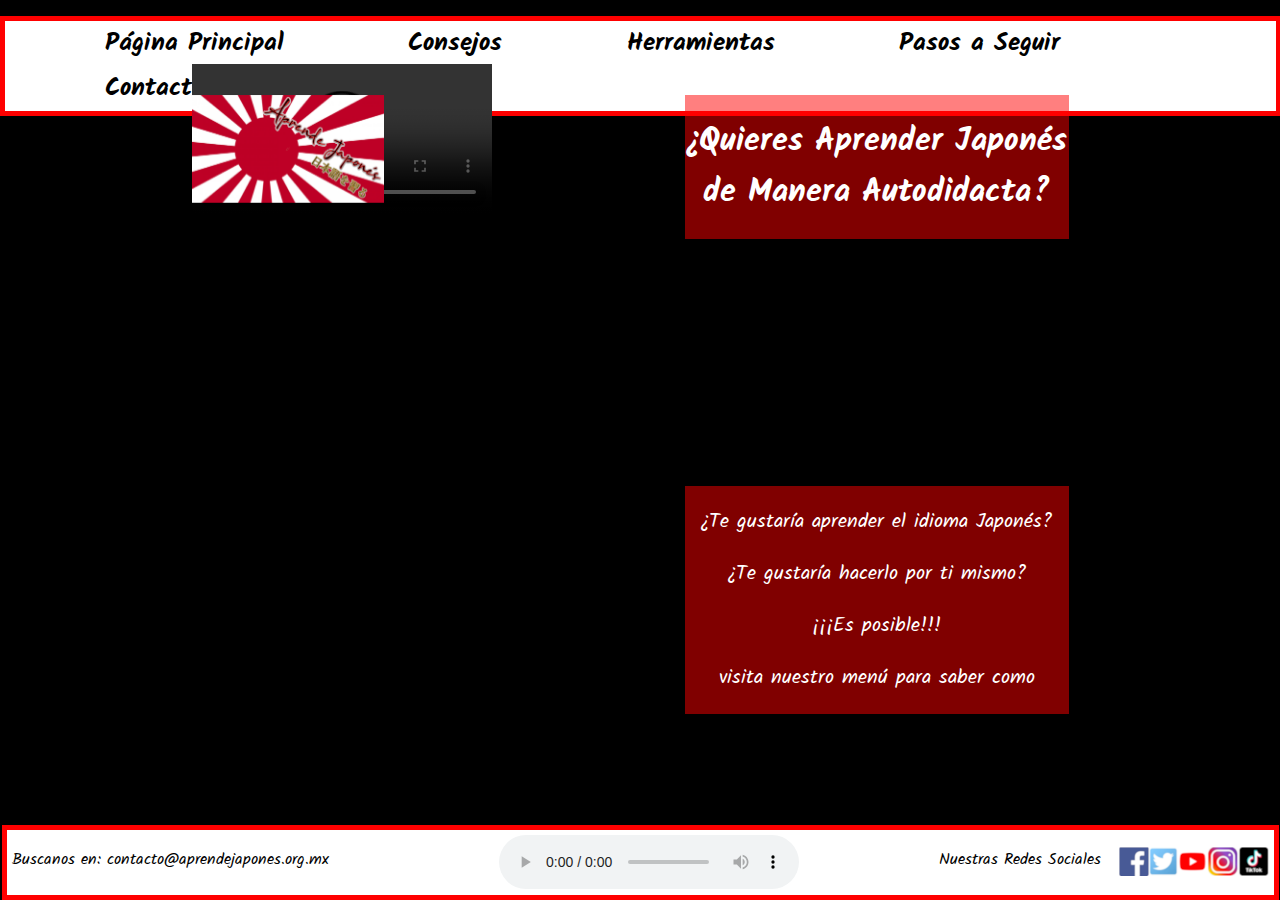
==== index.html @ f5f07193 "Proyecto html para reporte en Sistemas Operativos" ====
<!DOCTYPE html>
<html lang="es">
<head>
    <meta charset="UTF-8">
    <meta http-equiv="X-UA-Compatible" content="IE=edge">
    <meta name="viewport" content="width=device-width, initial-scale=1.0">
    <link rel="stylesheet" type="text/css" href="estilos/estilos.css"/>
    <link rel="icon" href="imagenes/lofo_final_web_icon.png">
    <link rel="preconnect" href="https://fonts.gstatic.com">
    <link href="https://fonts.googleapis.com/css2?family=Kalam:wght@300&display=swap" rel="stylesheet">
    <title>AprendeJapones</title>
</head>
<body>
    <nav id="menu">
        <ul>
            <li><a href="index.html">Página Principal</a></li>
            <li><a href="html/consejos.html">Consejos</a></li>
            <li><a href="html/herramientas.html">Herramientas</a></li>
            <li><a href="html/pasos.html">Pasos a Seguir</a></li>
            <li><a href="html/contacto.html">Contacto</a></li>
        </ul>
    </nav>
    <section>
        <figure>
            <video controls autoplay id="video_fondo" autoplay="autoplay" loop="100p" volume="0" preload="auto">
                <source src="media/SakuraDrops.mp4">
            </video>
        </figure>
        <figure>
            <img src="imagenes/lofo_final_web.png" alt="logo" id="img_logo">
        </figure>
        <header id="texto_titulo">
            <h1>¿Quieres Aprender Japonés de Manera Autodidacta?</h1>
        </header>
            <article id="texto_video">
            <p>¿Te gustaría aprender el idioma Japonés?</p>
            <p>¿Te gustaría hacerlo por ti mismo?</p>
            <p>¡¡¡Es posible!!!</p> 
            <p>visita nuestro menú para saber como</p>
        </article>
        <footer id="pie_de_pagina">
            <p>Buscanos en: contacto@aprendejapones.org.mx</p>
            <p id="redessociales">Nuestras Redes Sociales&nbsp&nbsp&nbsp<img src="imagenes/redessociales.png" alt="redessociales" id="img_redessociales"></p>
        </footer>
        <div id="reproductordeaudio">
            <audio controls autoplay loop>
            <source src="sonido/The Cherry Blossoms (Sakura Sakura).ogg">
            </audio>
        </div>
    </section>

</body>
</html>
---- estilos/estilos.css ----
html,body{
    width:98.3%;
    height:100%;
    margin: 0px;
    padding: 0px;
    font-family: 'Kalam', cursive;
}
body{
    background-color: black;
}
#menu{
    display: inline-block;
    width: 100%;
    margin: 0px 0px;
}
#logo_nav{
    width: 10%;
    float: left;
}
#menu ul{
    width: 99.5%;
    background-color:white;
    border: solid 5px red;
    list-style: none;
    font: bold 1em verdana,sans-serif;
}
#menu ul li{
    display: inline-block;
    line-height: 1em;
}
#menu ul li,a{
    text-decoration: none;
    padding: 10px 30px;
    color: black;
    font-family: 'Kalam', cursive;
    font-size: 25px;
}
#menu ul li a:hover{
    color: red;
}
#video_fondo{
    position: absolute;
    top: 0;
    left: 0;
    max-width: 80%;
    max-height: 80%;
    width: auto;
    height: auto;
    overflow: hidden;
    margin: 5% 15%;
}
#img_logo{
    display: inline-block;
    position: absolute;
    top: 10.5%;
    left: 15%;
    width: 15%;
    z-index: 100;
}
#texto_titulo{
    display: inline-block;
    position: absolute;
    top: 10.5%;
    left: 53.5%;
    width: 30%;
    margin-right: 14%;
    text-align: center;
    background-color: hsla(0,100%,50%,.5);
    color: white;
}
#texto_video{
    display: inline-block;
    position: absolute;
    top: 54%;
    left: 53.5%;
    width: 30%;
    text-align: center;
    background-color: hsla(0,100%,50%,.5);
    color: white;
    font-size: 20px;
}
#reproductordeaudio{
    position: absolute;
    bottom: 0.3%;
    left: 39%;
}
#pie_de_pagina{
    position: absolute;
    bottom: 0;
    width: 99%;
    height: 65px;
    background-color: white;
    border: solid 5px red;
    columns: 2;
    margin: 0px 2px;
}
#pie_de_pagina p{
    padding: 1px 5px;
}
#redessociales{
    float: right;
}
#img_redessociales{
    float: right;
}
#pie_de_pagina p:hover{
    color: red;
}
#redessociales:hover{
    color: red;
}
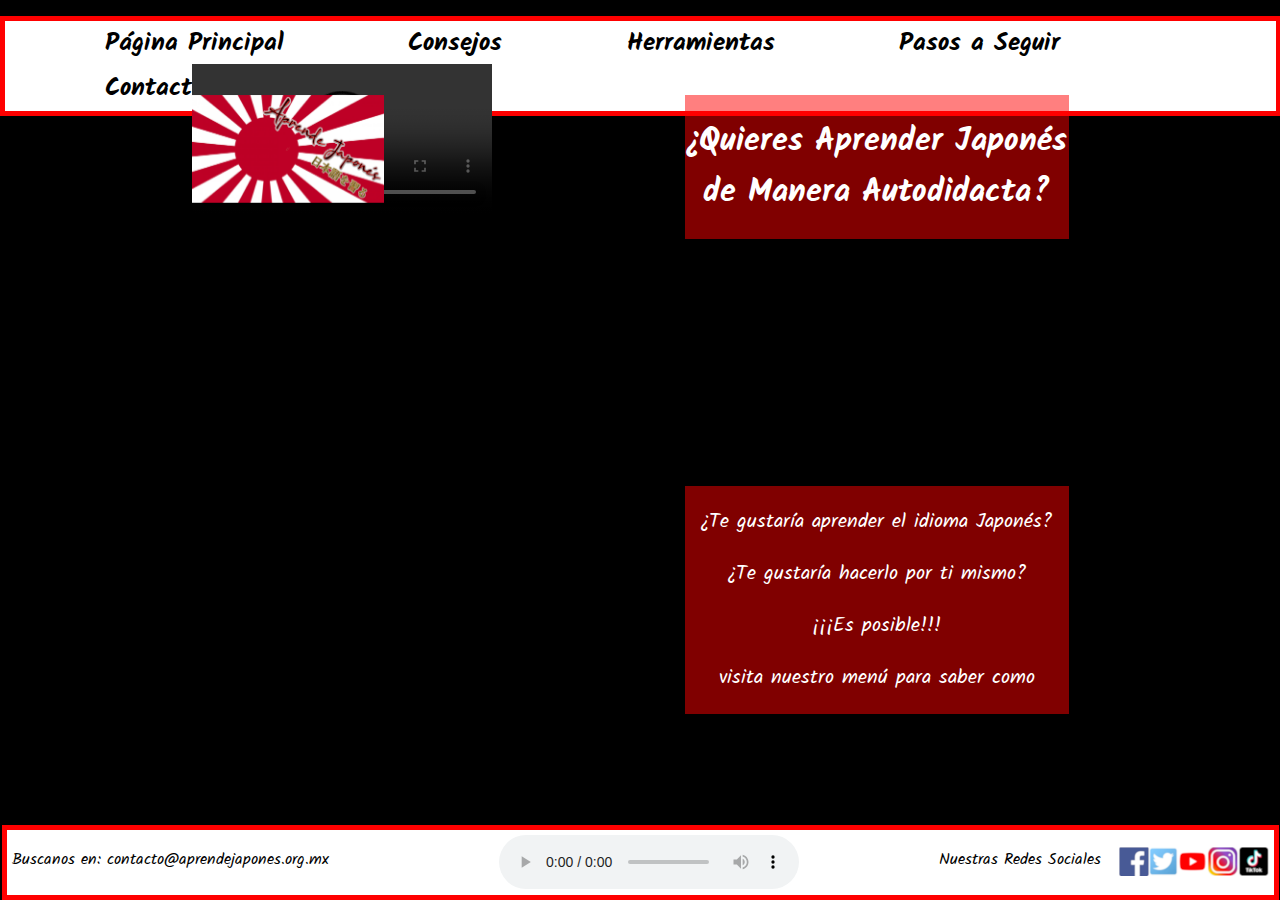
==== commit 2137d297: "Update index.html" ====
--- a/index.html
+++ b/index.html
@@ -9,6 +9,7 @@
     <link rel="preconnect" href="https://fonts.gstatic.com">
     <link href="https://fonts.googleapis.com/css2?family=Kalam:wght@300&display=swap" rel="stylesheet">
     <title>AprendeJapones</title>
+    <meta name="google-site-verification" content="Pv2h1Zc-pzLCkkbwJg5Uu2HgnGMy5YfMPZ8avssH3Nk"/>
 </head>
 <body>
     <nav id="menu">
@@ -50,4 +51,4 @@
     </section>
 
 </body>
-</html>+</html>
